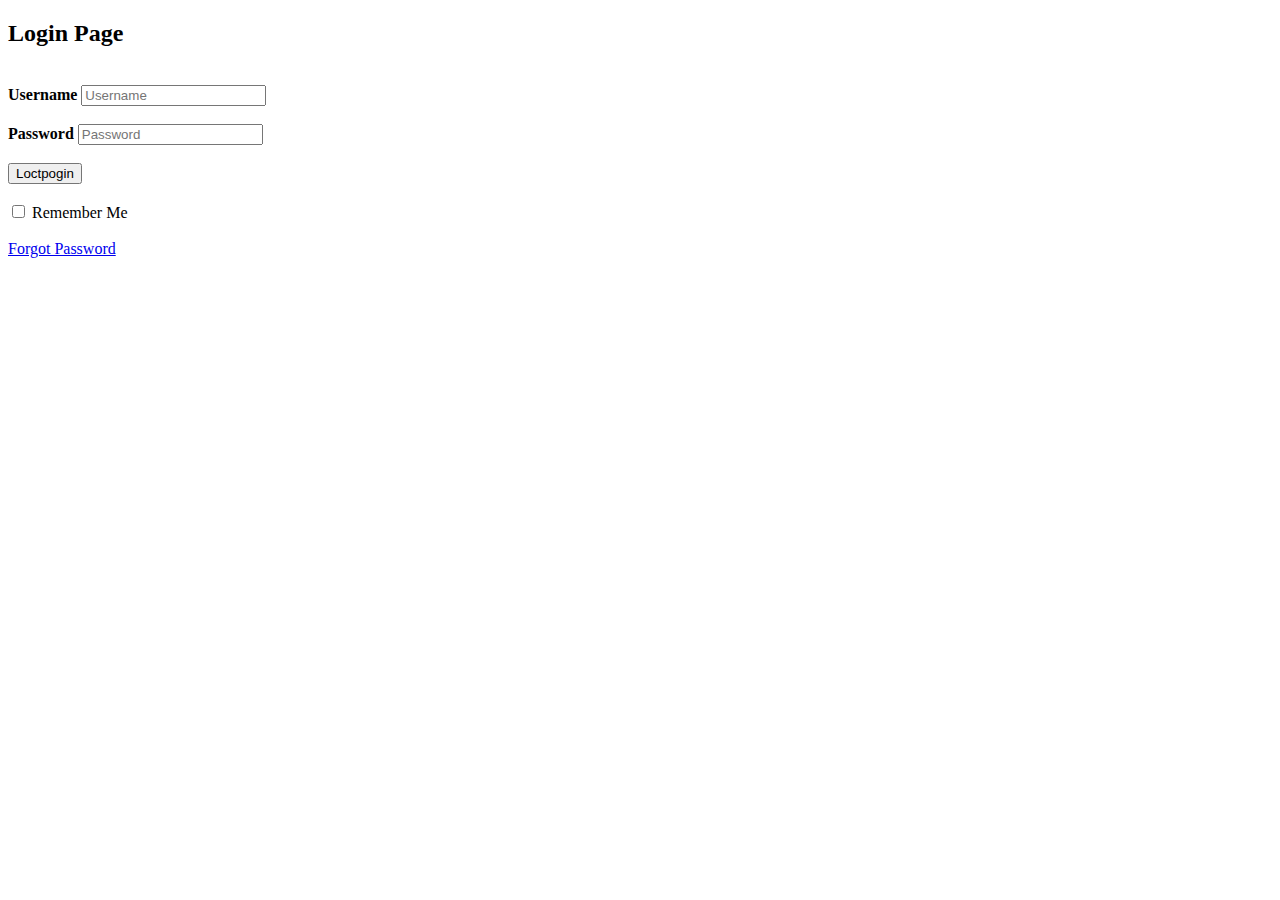
==== login.html @ 883ea15c "Little update" ====
<!DOCTYPE html>
<html>    
<head>    
    <title>Login Form</title>    
    <link rel="stylesheet" type="text/css" href="css/style.css">    
</head>    
<body>    
    <h2>Login Page</h2><br>    
    <div class="login">    
    <form id="login" method="get" action="login.php">    
        <label><b>Username</b>    
        </label>    
        <input type="text" name="Uname" id="Uname" placeholder="Username">    
        <br><br>    
        <label><b>Password     
        </b>    
        </label>    
        <input type="Password" name="Pass" id="Pass" placeholder="Password">    
        <br><br>    
        <input type="button" name="log" id="log" value="Loctpogin">       
        <br><br>    
        <input type="checkbox" id="check">    
        <span>Remember Me</span>    
        <br><br>    
        <a href="#">Forgot Password</a>    
    </form>     
</div>    
</body>    
</html>
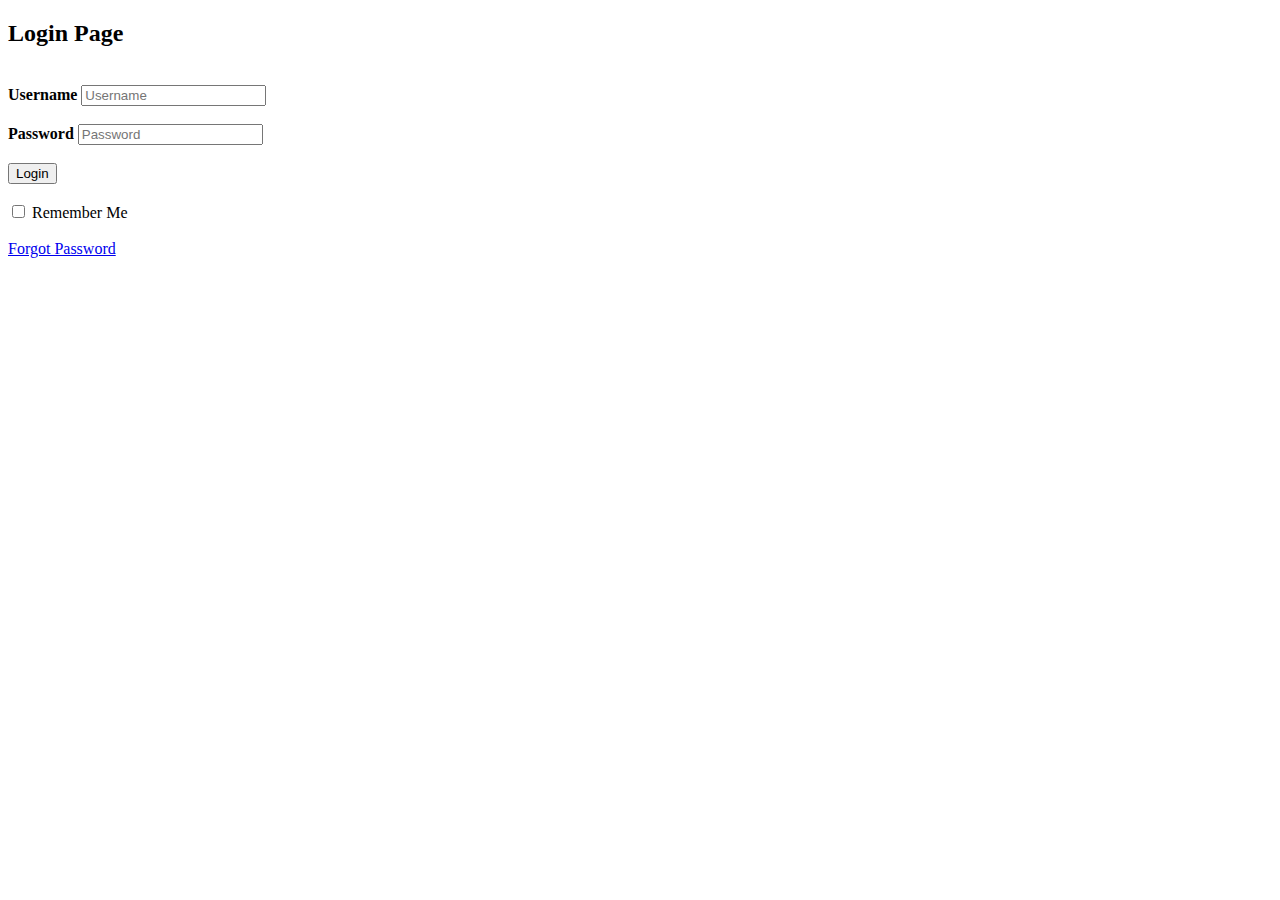
==== commit 912c1801: "Little Update" ====
--- a/login.html
+++ b/login.html
@@ -17,7 +17,7 @@
         </label>    
         <input type="Password" name="Pass" id="Pass" placeholder="Password">    
         <br><br>    
-        <input type="button" name="log" id="log" value="Loctpogin">       
+        <input type="button" name="log" id="log" value="Login">       
         <br><br>    
         <input type="checkbox" id="check">    
         <span>Remember Me</span>    
